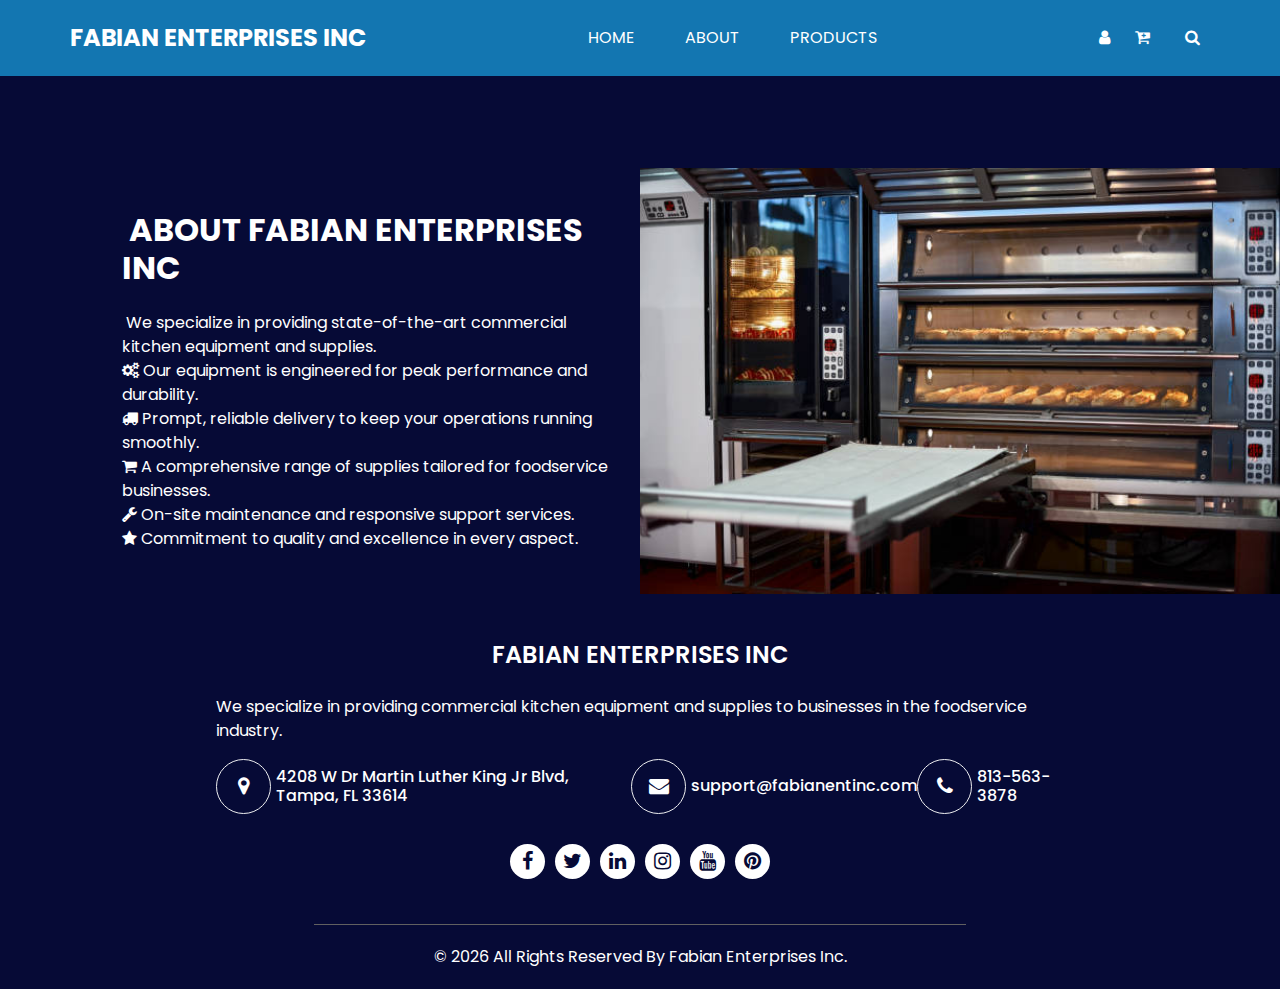
==== about.html @ 2043076e "Add files via upload" ====
<!DOCTYPE html>
<html>

<head>
  <!-- Basic -->
  <meta charset="utf-8" />
  <meta http-equiv="X-UA-Compatible" content="IE=edge" />
  <!-- Mobile Metas -->
  <meta name="viewport" content="width=device-width, initial-scale=1, shrink-to-fit=no" />
  <!-- Site Metas -->
  <meta name="keywords" content="" />
  <meta name="description" content="" />
  <meta name="author" content="" />

  <title>Fabian</title>

  <!-- bootstrap core css -->
  <link rel="stylesheet" type="text/css" href="css/bootstrap.css" />

  <!-- fonts style -->
  <link href="https://fonts.googleapis.com/css?family=Poppins:400,600,700&display=swap" rel="stylesheet" />
  <!-- slick slider -->

  <link rel="stylesheet" href="css/slick-theme.css" />
  <!-- font awesome style -->
  <link href="css/font-awesome.min.css" rel="stylesheet" />
  <!-- Custom styles for this template -->
  <link href="css/style.css" rel="stylesheet" />
  <!-- responsive style -->
  <link href="css/responsive.css" rel="stylesheet" />
  <!-- Add a favicon to prevent unnecessary pending requests -->

</head>

<body>
  <div class="hero_area">
    <!-- header section strats -->
    <header class="header_section">
      <div class="container">
        <nav class="navbar navbar-expand-lg custom_nav-container ">
          <a class="navbar-brand" href="index.html">
            FABIAN ENTERPRISES INC
          </a>

          <button class="navbar-toggler" type="button" data-toggle="collapse" data-target="#navbarSupportedContent"
            aria-controls="navbarSupportedContent" aria-expanded="false" aria-label="Toggle navigation">
            <span class=""> </span>
          </button>

          <div class="collapse navbar-collapse" id="navbarSupportedContent">
            <div class="d-flex mx-auto flex-column flex-lg-row align-items-center">
              <ul class="navbar-nav  ">
                <li class="nav-item active">
                  <a class="nav-link" href="index.html">Home <span class="sr-only">(current)</span></a>
                </li>
                <li class="nav-item">
                  <a class="nav-link" href="about.html"> About</a>
                </li>
                <li class="nav-item">
                  <a class="nav-link" href="product.html">Products</a>
                </li>
             
              </ul>
            </div>
            <div class="quote_btn-container">
              <a href="">
                <i class="fa fa-user" aria-hidden="true"></i>
              </a>
              <a href="">
                <i class="fa fa-cart-plus" aria-hidden="true"></i>
              </a>
              <form class="form-inline">
                <button class="btn  my-2 my-sm-0 nav_search-btn" type="submit">
                  <i class="fa fa-search" aria-hidden="true"></i>
                </button>
              </form>
            </div>
          </div>
        </nav>
      </div>
    </header>
    <!-- end header section -->


  <!-- about section -->

<section class="about_section layout_padding-top">
  <div class="container-fluid">
    <div class="row">
      <div class="col-md-5 ml-auto">
        <div class="detail-box">
          <div class="heading_container ">
            <h2>
              <i class="fa fa-utensils" aria-hidden="true"></i> About FABIAN ENTERPRISES INC
            </h2>
          </div>
          <p>
            <i class="fa fa-utensils" aria-hidden="true"></i> We specialize in providing state-of-the-art commercial kitchen equipment and supplies.<br>
            <i class="fa fa-cogs" aria-hidden="true"></i> Our equipment is engineered for peak performance and durability.<br>
            <i class="fa fa-truck" aria-hidden="true"></i> Prompt, reliable delivery to keep your operations running smoothly.<br>
            <i class="fa fa-shopping-cart" aria-hidden="true"></i> A comprehensive range of supplies tailored for foodservice businesses.<br>
            <i class="fa fa-wrench" aria-hidden="true"></i> On-site maintenance and responsive support services.<br>
            <i class="fa fa-star" aria-hidden="true"></i> Commitment to quality and excellence in every aspect.
          </p>
          <!--<a href="">
            Read More
          </a>-->
        </div>
      </div>
      <div class="col-md-6 px-0">
        <div class="img-box">
          <img src="images/1.jpg" alt="" />
        </div>
      </div>
    </div>
  </div>
</section>

<!-- end about section -->


  <!-- info section -->

  <section class="info_section layout_padding2">
    <div class="container">
      <div class="row">
        <div class="col-lg-9 mx-auto">
          <h4>
            FABIAN ENTERPRISES INC
          </h4>
          <p>
            We specialize in providing commercial kitchen equipment and supplies to businesses in the foodservice industry.
          </p>
          <div class="contact_items">
            <a href="">
              <div class="img-box">
                <i class="fa fa-map-marker" aria-hidden="true"></i>
              </div>
              <h6>
                4208 W Dr Martin Luther King Jr Blvd, Tampa, FL 33614
              </h6>
            </a>
            <a href="">
              <div class="img-box">
                <i class="fa fa-envelope" aria-hidden="true"></i>
              </div>
              <h6>
                support@fabianentinc.com
              </h6>
            </a>
            <a href="">
              <div class="img-box">
                <i class="fa fa-phone" aria-hidden="true"></i>
              </div>
              <h6>
                813-563-3878
              </h6>
            </a>
          </div>
        </div>
      </div>

      <div class="box">
        <div class="info_social">
          <div>
            <a href="">
              <i class="fa fa-facebook" aria-hidden="true"></i>
            </a>
          </div>
          <div>
            <a href="">
              <i class="fa fa-twitter" aria-hidden="true"></i>
            </a>
          </div>
          <div>
            <a href="">
              <i class="fa fa-linkedin" aria-hidden="true"></i>
            </a>
          </div>
          <div>
            <a href="">
              <i class="fa fa-instagram" aria-hidden="true"></i>
            </a>
          </div>
          <div>
            <a href="">
              <i class="fa fa-youtube" aria-hidden="true"></i>
            </a>
          </div>
          <div>
            <a href="">
              <i class="fa fa-pinterest" aria-hidden="true"></i>
            </a>
          </div>
        </div>
      </div>
    </div>
  </section>

  <!-- end info section -->
  <!-- footer section -->
<section class="footer_section">
  <div class="container">
    <div class="row">
      <div class="col-lg-7 col-md-9 mx-auto">
        <p>
          &copy; <span id="displayYear"></span> All Rights Reserved By
          Fabian Enterprises Inc.
        </p>
      </div>
    </div>
  </div>
</section>
<!-- footer section -->


 <!-- Update script sources to use CDN -->
 <script src="https://code.jquery.com/jquery-3.4.1.min.js"></script>
 <script src="https://cdn.jsdelivr.net/npm/bootstrap@4.6.0/dist/js/bootstrap.bundle.min.js"></script>
 <script src="js/custom.js"></script>
</body>

</html>
---- css/style.css ----
body {
  font-family: "Poppins", sans-serif;
  color: #000000;
  background-color: #ffffff;
  overflow-x: hidden;
  background-color: #0a1646;
  color: #ffffff;
}

.layout_padding {
  padding: 90px 0;
}

.layout_padding2 {
  padding: 45px 0;
}

.layout_padding2-top {
  padding-top: 45px;
}

.layout_padding2-bottom {
  padding-bottom: 45px;
}

.layout_padding-top {
  padding-top: 90px;
}

.layout_padding-bottom {
  padding-bottom: 90px;
}

.heading_container {
  display: -webkit-box;
  display: -ms-flexbox;
  display: flex;
  -webkit-box-orient: vertical;
  -webkit-box-direction: normal;
      -ms-flex-direction: column;
          flex-direction: column;
  -webkit-box-align: start;
      -ms-flex-align: start;
          align-items: flex-start;
}

.heading_container h2 {
  position: relative;
  font-weight: bold;
  text-transform: uppercase;
}

.heading_container.heading_center {
  -webkit-box-align: center;
      -ms-flex-align: center;
          align-items: center;
  text-align: center;
}

a,
a:hover,
a:focus {
  text-decoration: none;
}

a:hover,
a:focus {
  color: initial;
}

.btn,
.btn:focus {
  outline: none !important;
  -webkit-box-shadow: none;
          box-shadow: none;
}

/*header section*/
.hero_area {
  height: 100vh;
  position: relative;
  display: -webkit-box;
  display: -ms-flexbox;
  display: flex;
  -webkit-box-orient: vertical;
  -webkit-box-direction: normal;
      -ms-flex-direction: column;
          flex-direction: column;
}

.sub_page .hero_area {
  height: auto;
}

.sub_page .header_section {
  margin-top: 0;
}

.header_section {
  background-color: #1376b1;
}

.header_section .container-fluid {
  padding-right: 25px;
  padding-left: 25px;
}

.header_section .nav_container {
  margin: 0 auto;
}

.custom_nav-container .navbar-nav .nav-item .nav-link {
  padding: 10px 25px;
  color: #ffffff;
  text-align: center;
  text-transform: uppercase;
}

.custom_nav-container .nav_search-btn {
  width: 35px;
  height: 35px;
  padding: 0;
  border: none;
  color: #ffffff;
}

.navbar-brand {
  margin: 0;
  font-size: 24px;
  text-transform: uppercase;
  color: #ffffff;
  font-weight: bold;
}

.navbar-brand svg {
  width: 45px;
  height: auto;
  fill: #ffffff;
  color: #ffffff;
  margin-right: 5px;
}

.navbar-brand svg path {
  fill: #ffffff;
}

.navbar-brand:hover {
  color: inherit;
}

.custom_nav-container {
  z-index: 99999;
  padding: 15px 0;
}

.custom_nav-container .navbar-toggler {
  outline: none;
}

.custom_nav-container .navbar-toggler {
  padding: 0;
  width: 37px;
  height: 42px;
  -webkit-transition: all .3s;
  transition: all .3s;
}

.custom_nav-container .navbar-toggler span {
  display: block;
  width: 35px;
  height: 4px;
  background-color: #ffffff;
  margin: 7px 0;
  -webkit-transition: all 0.3s;
  transition: all 0.3s;
  position: relative;
  border-radius: 5px;
  -webkit-transition: all .3s;
  transition: all .3s;
}

.custom_nav-container .navbar-toggler span::before, .custom_nav-container .navbar-toggler span::after {
  content: "";
  position: absolute;
  left: 0;
  height: 100%;
  width: 100%;
  background-color: #ffffff;
  top: -10px;
  border-radius: 5px;
  -webkit-transition: all .3s;
  transition: all .3s;
}

.custom_nav-container .navbar-toggler span::after {
  top: 10px;
}

.custom_nav-container .navbar-toggler[aria-expanded="true"] {
  -webkit-transform: rotate(360deg);
          transform: rotate(360deg);
}

.custom_nav-container .navbar-toggler[aria-expanded="true"] span {
  -webkit-transform: rotate(45deg);
          transform: rotate(45deg);
}

.custom_nav-container .navbar-toggler[aria-expanded="true"] span::before, .custom_nav-container .navbar-toggler[aria-expanded="true"] span::after {
  -webkit-transform: rotate(90deg);
          transform: rotate(90deg);
  top: 0;
}

.custom_nav-container .navbar-toggler[aria-expanded="true"] .s-1 {
  -webkit-transform: rotate(45deg);
          transform: rotate(45deg);
  margin: 0;
  margin-bottom: -4px;
}

.custom_nav-container .navbar-toggler[aria-expanded="true"] .s-2 {
  display: none;
}

.custom_nav-container .navbar-toggler[aria-expanded="true"] .s-3 {
  -webkit-transform: rotate(-45deg);
          transform: rotate(-45deg);
  margin: 0;
  margin-top: -4px;
}

.custom_nav-container .navbar-toggler[aria-expanded="false"] .s-1,
.custom_nav-container .navbar-toggler[aria-expanded="false"] .s-2,
.custom_nav-container .navbar-toggler[aria-expanded="false"] .s-3 {
  -webkit-transform: none;
          transform: none;
}

.quote_btn-container {
  display: -webkit-box;
  display: -ms-flexbox;
  display: flex;
  -webkit-box-align: center;
      -ms-flex-align: center;
          align-items: center;
}

.quote_btn-container a {
  color: #ffffff;
  margin-right: 25px;
  text-transform: uppercase;
}

.quote_btn-container a span {
  margin-right: 5px;
}

/*end header section*/
/* slider section */
.slider_section {
  -webkit-box-flex: 1;
      -ms-flex: 1;
          flex: 1;
  display: -webkit-box;
  display: -ms-flexbox;
  display: flex;
  -webkit-box-align: center;
      -ms-flex-align: center;
          align-items: center;
  text-align: center;
  background-image: -webkit-gradient(linear, left top, right top, from(rgba(6, 10, 54, 0.8)), to(rgba(6, 10, 54, 0.8))), url(../images/1.jpg);
  background-image: linear-gradient(to right, rgba(6, 10, 54, 0.8), rgba(6, 10, 54, 0.8)), url(../images/2.jpg);
  background-size: cover;
  background-position: bottom;
}

.slider_section #customCarousel1 {
  width: 100%;
  position: unset;
}

.slider_section .detail_box {
  color: #ffffff;
}

.slider_section .detail_box h1 {
  font-size: 3rem;
  text-transform: uppercase;
  font-weight: bold;
  margin-bottom: 25px;
}

.slider_section .detail_box a {
  display: inline-block;
  padding: 12px 35px;
  background-color: #1376b1;
  color: #ffffff;
  border-radius: 5px;
  text-transform: uppercase;
  font-size: 15px;
  border: 1px solid #1376b1;
  -webkit-transition: all .3s;
  transition: all .3s;
  margin-top: 35px;
}

.slider_section .detail_box a:hover {
  background-color: transparent;
  color: #1376b1;
}

.slider_section .carousel-control-prev,
.slider_section .carousel-control-next {
  width: 50px;
  height: 50px;
  border-radius: 100%;
  background-color: #ffffff;
  opacity: 1;
  font-size: 22px;
  top: 50%;
  color: #000000;
  -webkit-transition: all .2s;
  transition: all .2s;
}

.slider_section .carousel-control-prev:hover,
.slider_section .carousel-control-next:hover {
  background-color: #1376b1;
  color: #ffffff;
}

.slider_section .carousel-control-prev {
  left: 10%;
}

.slider_section .carousel-control-next {
  right: 10%;
}

.section_container {
  -webkit-box-shadow: 0 0 15px 0 rgba(0, 0, 0, 0.05);
          box-shadow: 0 0 15px 0 rgba(0, 0, 0, 0.05);
  padding: 0 45px;
}

.product_section .heading_container {
  margin-bottom: 15px;
}

.product_section .product_container .box {
  margin-top: 25px;
  display: -webkit-box;
  display: -ms-flexbox;
  display: flex;
  -webkit-box-orient: vertical;
  -webkit-box-direction: normal;
      -ms-flex-direction: column;
          flex-direction: column;
  -webkit-box-align: center;
      -ms-flex-align: center;
          align-items: center;
  border-radius: 15px;
  position: relative;
  color: #ffffff;
  overflow: hidden;
}

.product_section .product_container .box a {
  color: inherit;
}

.product_section .product_container .box .img-box {
  display: -webkit-box;
  display: -ms-flexbox;
  display: flex;
  -webkit-box-pack: center;
      -ms-flex-pack: center;
          justify-content: center;
  background-color: #ffffff;
  -webkit-box-align: center;
      -ms-flex-align: center;
          align-items: center;
  width: 100%;
  height: 250px;
  padding: 30px 15px;
}

.product_section .product_container .box .img-box img {
  width: auto;
  height: 100%;
  max-width: 100%;
  min-height: 100%;
}

.product_section .product_container .box .p_cart {
  position: absolute;
  top: 10px;
  right: 10px;
  width: 35px;
  height: 35px;
  background-color: #060a36;
  border-radius: 100%;
  display: -webkit-box;
  display: -ms-flexbox;
  display: flex;
  -webkit-box-pack: center;
      -ms-flex-pack: center;
          justify-content: center;
  -webkit-box-align: center;
      -ms-flex-align: center;
          align-items: center;
}

.product_section .product_container .box .detail-box {
  background-color: #060a36;
  width: 100%;
  padding: 15px;
  display: -webkit-box;
  display: -ms-flexbox;
  display: flex;
  -webkit-box-orient: vertical;
  -webkit-box-direction: normal;
      -ms-flex-direction: column;
          flex-direction: column;
  -webkit-box-align: start;
      -ms-flex-align: start;
          align-items: flex-start;
}

.product_section .product_container .box .detail-box .p_name {
  display: inline-block;
  font-size: 20px;
  font-weight: 600;
  margin: 5px 0;
}

.product_section .product_container .box .detail-box .p_price {
  display: -webkit-box;
  display: -ms-flexbox;
  display: flex;
}

.product_section .product_container .box .detail-box .p_price .new_price {
  margin-right: 5px;
}

.product_section .product_container .box .detail-box .p_price .old_price {
  text-decoration: line-through;
}

.product_section .product_container .box .detail_bottom {
  display: -webkit-box;
  display: -ms-flexbox;
  display: flex;
  -webkit-box-pack: justify;
      -ms-flex-pack: justify;
          justify-content: space-between;
}

.product_section .product_container .box .price a {
  color: inherit;
  font-weight: 600;
}

.product_section .btn-box {
  display: -webkit-box;
  display: -ms-flexbox;
  display: flex;
  -webkit-box-pack: center;
      -ms-flex-pack: center;
          justify-content: center;
  margin-top: 45px;
}

.product_section .btn-box a {
  display: inline-block;
  padding: 10px 30px;
  background-color: #1376b1;
  color: #ffffff;
  border-radius: 5px;
  text-transform: uppercase;
  font-size: 15px;
  border: 1px solid #1376b1;
  -webkit-transition: all .3s;
  transition: all .3s;
}

.product_section .btn-box a:hover {
  background-color: transparent;
  color: #1376b1;
}

.about_section {
  background-color: #060a36;
}

.about_section .row {
  -webkit-box-align: center;
      -ms-flex-align: center;
          align-items: center;
}

.about_section .img-box img {
  width: 100%;
}

.about_section .detail-box {
  color: #ffffff;
  margin: 45px 0;
}

.about_section .detail-box p {
  margin-top: 15px;
}

.about_section .detail-box a {
  display: inline-block;
  padding: 12px 35px;
  background-color: #1376b1;
  color: #ffffff;
  border-radius: 5px;
  text-transform: uppercase;
  font-size: 15px;
  border: 1px solid #1376b1;
  -webkit-transition: all .3s;
  transition: all .3s;
  margin-top: 15px;
}

.about_section .detail-box a:hover {
  background-color: transparent;
  color: #1376b1;
}

.why_us_section .box {
  display: -webkit-box;
  display: -ms-flexbox;
  display: flex;
  -webkit-box-orient: vertical;
  -webkit-box-direction: normal;
      -ms-flex-direction: column;
          flex-direction: column;
  -webkit-box-align: center;
      -ms-flex-align: center;
          align-items: center;
  text-align: center;
  color: #ffffff;
  margin-top: 35px;
}

.why_us_section .box .img-box {
  width: 90px;
  height: 90px;
  border: 5px solid #0a1646;
  display: -webkit-box;
  display: -ms-flexbox;
  display: flex;
  -webkit-box-pack: center;
      -ms-flex-pack: center;
          justify-content: center;
  -webkit-box-align: center;
      -ms-flex-align: center;
          align-items: center;
  border-radius: 100%;
  margin-bottom: -37.5px;
  position: relative;
  background-color: #1376b1;
  -webkit-transition: all .3s;
  transition: all .3s;
}

.why_us_section .box .img-box svg {
  width: 45px;
  height: auto;
  fill: #ffffff;
}

.why_us_section .box .detail-box {
  background-color: #1376b1;
  padding: 55px 20px 20px 20px;
  -webkit-transition: all .3s;
  transition: all .3s;
  border-radius: 15px;
}

.why_us_section .box .detail-box h5 {
  text-transform: uppercase;
  font-weight: bold;
  margin-bottom: 15px;
}

.why_us_section .box .detail-box a {
  color: #ffffff;
  text-transform: uppercase;
  font-weight: 600;
}

.why_us_section .box:hover .img-box,
.why_us_section .box:hover .detail-box {
  background-color: #1376b1;
}

.subscribe_section {
  text-align: center;
  background-color: #060a36;
}

.subscribe_section .subscribe_form form {
  display: -webkit-box;
  display: -ms-flexbox;
  display: flex;
  -webkit-box-orient: vertical;
  -webkit-box-direction: normal;
      -ms-flex-direction: column;
          flex-direction: column;
  -webkit-box-align: center;
      -ms-flex-align: center;
          align-items: center;
}

.subscribe_section .subscribe_form form input {
  width: 100%;
  height: 50px;
  border: 1px solid #eeeff1;
  border-radius: 5px;
  outline: none;
  padding-left: 25px;
  background-color: transparent;
  margin-top: 35px;
  color: #fffefe;
}

.subscribe_section .subscribe_form form input::-webkit-input-placeholder {
  color: rgba(255, 254, 254, 0.8);
}

.subscribe_section .subscribe_form form input:-ms-input-placeholder {
  color: rgba(255, 254, 254, 0.8);
}

.subscribe_section .subscribe_form form input::-ms-input-placeholder {
  color: rgba(255, 254, 254, 0.8);
}

.subscribe_section .subscribe_form form input::placeholder {
  color: rgba(255, 254, 254, 0.8);
}

.subscribe_section .subscribe_form form .btn-box {
  display: -webkit-box;
  display: -ms-flexbox;
  display: flex;
  -webkit-box-pack: center;
      -ms-flex-pack: center;
          justify-content: center;
  margin-top: 25px;
  -ms-flex-wrap: wrap;
      flex-wrap: wrap;
}

.subscribe_section .subscribe_form form .btn-box button {
  display: inline-block;
  padding: 10px 65px;
  background-color: #ffffff;
  color: #060a36;
  border-radius: 5px;
  text-transform: uppercase;
  font-size: 15px;
  border: 1px solid #ffffff;
  -webkit-transition: all .3s;
  transition: all .3s;
  text-transform: uppercase;
}

.subscribe_section .subscribe_form form .btn-box button:hover {
  background-color: transparent;
  color: #ffffff;
}

.client_section .client_container {
  margin: 0 auto;
  text-align: center;
  color: #ffffff;
  margin-top: 35px;
  margin-bottom: 35px;
}

.client_section .client_container .client_detail {
  border: 1px dashed #ffffff;
  padding: 25px 20px;
}

.client_section .client_container .client_detail p {
  margin: 0;
}

.client_section .client_container .client_box {
  margin-top: 35px;
}

.client_section .client_container .client_box .name {
  margin-top: 25px;
}

.client_section .client_container .client_box .name h5 {
  text-transform: uppercase;
}

.client_section .client_container .client_box .name h6 {
  display: -webkit-box;
  display: -ms-flexbox;
  display: flex;
  -webkit-box-orient: vertical;
  -webkit-box-direction: normal;
      -ms-flex-direction: column;
          flex-direction: column;
  -webkit-box-align: center;
      -ms-flex-align: center;
          align-items: center;
  color: #2deaf5;
}

.client_section .client_container .client_box .name h6 img {
  margin-top: 5px;
}

.client_section .carousel-indicators {
  position: unset;
  -webkit-box-align: center;
      -ms-flex-align: center;
          align-items: center;
}

.client_section .carousel-indicators li {
  margin: 3px;
  width: 15px;
  height: 15px;
  opacity: 1;
  background-color: #ffffff;
  border-radius: 15px;
  background-clip: unset;
  border: none;
  -webkit-transition: all .3s;
  transition: all .3s;
}

.client_section .carousel-indicators li.active {
  width: 45px;
}

/* info section */
.info_section {
  background-color: #060a36;
}

.info_section h4 {
  text-align: center;
  font-weight: 600;
  margin-bottom: 25px;
  text-transform: uppercase;
}

.info_section .contact_items {
  display: -webkit-box;
  display: -ms-flexbox;
  display: flex;
  -webkit-box-pack: justify;
      -ms-flex-pack: justify;
          justify-content: space-between;
  -webkit-box-align: center;
      -ms-flex-align: center;
          align-items: center;
  margin-bottom: 15px;
}

.info_section .contact_items a {
  display: -webkit-box;
  display: -ms-flexbox;
  display: flex;
  -webkit-box-align: center;
      -ms-flex-align: center;
          align-items: center;
  color: #ffffff;
}

.info_section .contact_items a .img-box {
  width: 55px;
  height: 55px;
  min-width: 55px;
  margin-right: 5px;
  display: -webkit-box;
  display: -ms-flexbox;
  display: flex;
  -webkit-box-align: center;
      -ms-flex-align: center;
          align-items: center;
  -webkit-box-pack: center;
      -ms-flex-pack: center;
          justify-content: center;
  border: 1px solid #eeeff1;
  border-radius: 100%;
  font-size: 20px;
}

.info_section .contact_items a h6 {
  color: #ffffff;
  margin: 0;
}

.info_section .contact_items a:hover {
  color: #1376b1;
}

.info_section .info_social {
  display: -webkit-box;
  display: -ms-flexbox;
  display: flex;
  -webkit-box-pack: center;
      -ms-flex-pack: center;
          justify-content: center;
  margin-top: 15px;
}

.info_section .info_social a {
  display: -webkit-box;
  display: -ms-flexbox;
  display: flex;
  -webkit-box-pack: center;
      -ms-flex-pack: center;
          justify-content: center;
  -webkit-box-align: center;
      -ms-flex-align: center;
          align-items: center;
  width: 35px;
  height: 35px;
  border-radius: 100%;
  background-color: #ffffff;
  color: #060a36;
  font-size: 20px;
  margin: 0 5px;
}

.info_section .info_social a:hover {
  color: #1376b1;
}

/* end info section */
.footer_section {
  background-color: #060a36;
}

.footer_section p {
  border-top: 1px solid #616060;
  color: #ffffff;
  margin: 0 auto;
  text-align: center;
  padding: 20px 0;
}

.footer_section a {
  color: inherit;
}
/*# sourceMappingURL=style.css.map */
---- css/responsive.css ----
@media (max-width: 1300px) {}

@media (max-width: 1120px) {}

@media (max-width: 991px) {
  .hero_area {
    height: auto;
  }

  .quote_btn-container {
    flex-direction: column;
    align-items: center;
  }

  .quote_btn-container a {
    margin-right: 0;
    margin-top: 10px;
  }

  .slider_section {
    padding: 75px 0;
  }

  .slider_section .carousel-indicators {
    bottom: 55px;
  }

  .section_container {
    padding: 0 25px;
  }


}

@media (max-width: 768px) {
  .slider_section .carousel_btn-box {
    display: flex;
    justify-content: center;
    margin-top: 45px;
  }

  .slider_section .carousel-control-prev,
  .slider_section .carousel-control-next {
    position: unset;
    margin: 0 2.5px;
  }

  .info_section .contact_items {
    flex-direction: column;
  }

  .info_section .contact_items a:not(:nth-last-child(1)) {
    margin-bottom: 25px;
  }
}

@media (max-width: 576px) {
  .slider_section .detail_box h1 {
    font-size: 2.5rem;
  }
}

@media (max-width: 480px) {}

@media (max-width: 420px) {}

@media (max-width: 376px) {}

@media (min-width: 1200px) {
  .container {
    max-width: 1170px;
  }
}
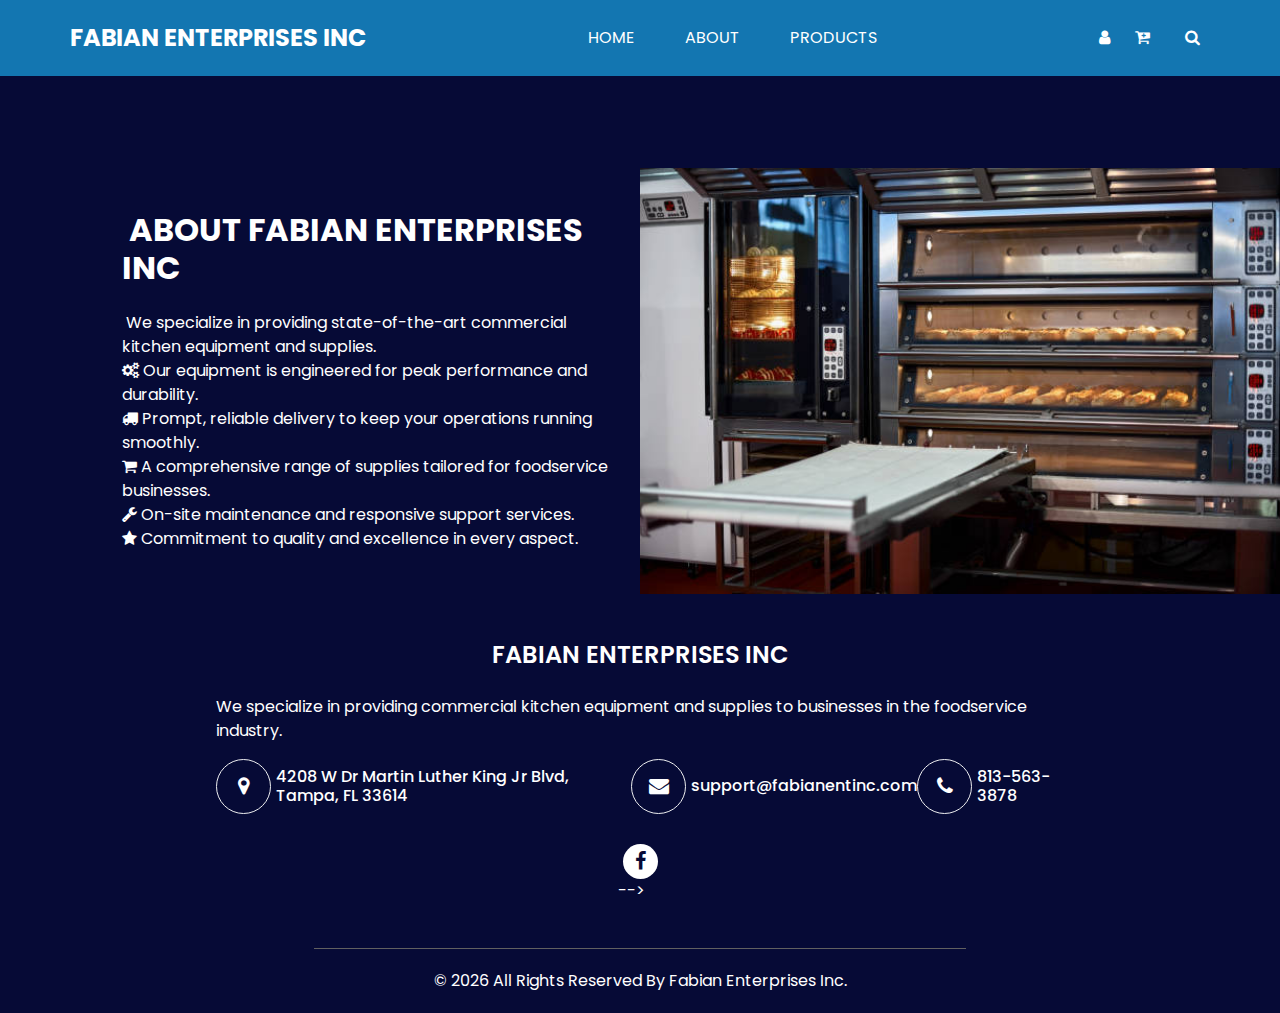
==== commit a83668cc: "update" ====
--- a/about.html
+++ b/about.html
@@ -163,34 +163,34 @@
       <div class="box">
         <div class="info_social">
           <div>
-            <a href="">
+           <!----> <a href="">
               <i class="fa fa-facebook" aria-hidden="true"></i>
-            </a>
-          </div>
-          <div>
-            <a href="">
+            </a>-->
+          </div>
+          <div>
+            <!--<a href="">
               <i class="fa fa-twitter" aria-hidden="true"></i>
-            </a>
-          </div>
-          <div>
-            <a href="">
+            </a>-->
+          </div>
+          <div>
+            <!--<a href="">
               <i class="fa fa-linkedin" aria-hidden="true"></i>
-            </a>
-          </div>
-          <div>
-            <a href="">
+            </a>-->
+          </div>
+          <div>
+            <!--<a href="">
               <i class="fa fa-instagram" aria-hidden="true"></i>
-            </a>
-          </div>
-          <div>
-            <a href="">
+            </a>-->
+          </div>
+          <div>
+            <!--<a href="">
               <i class="fa fa-youtube" aria-hidden="true"></i>
-            </a>
-          </div>
-          <div>
-            <a href="">
+            </a>-->
+          </div>
+          <div>
+            <!--<a href="">
               <i class="fa fa-pinterest" aria-hidden="true"></i>
-            </a>
+            </a>-->
           </div>
         </div>
       </div>
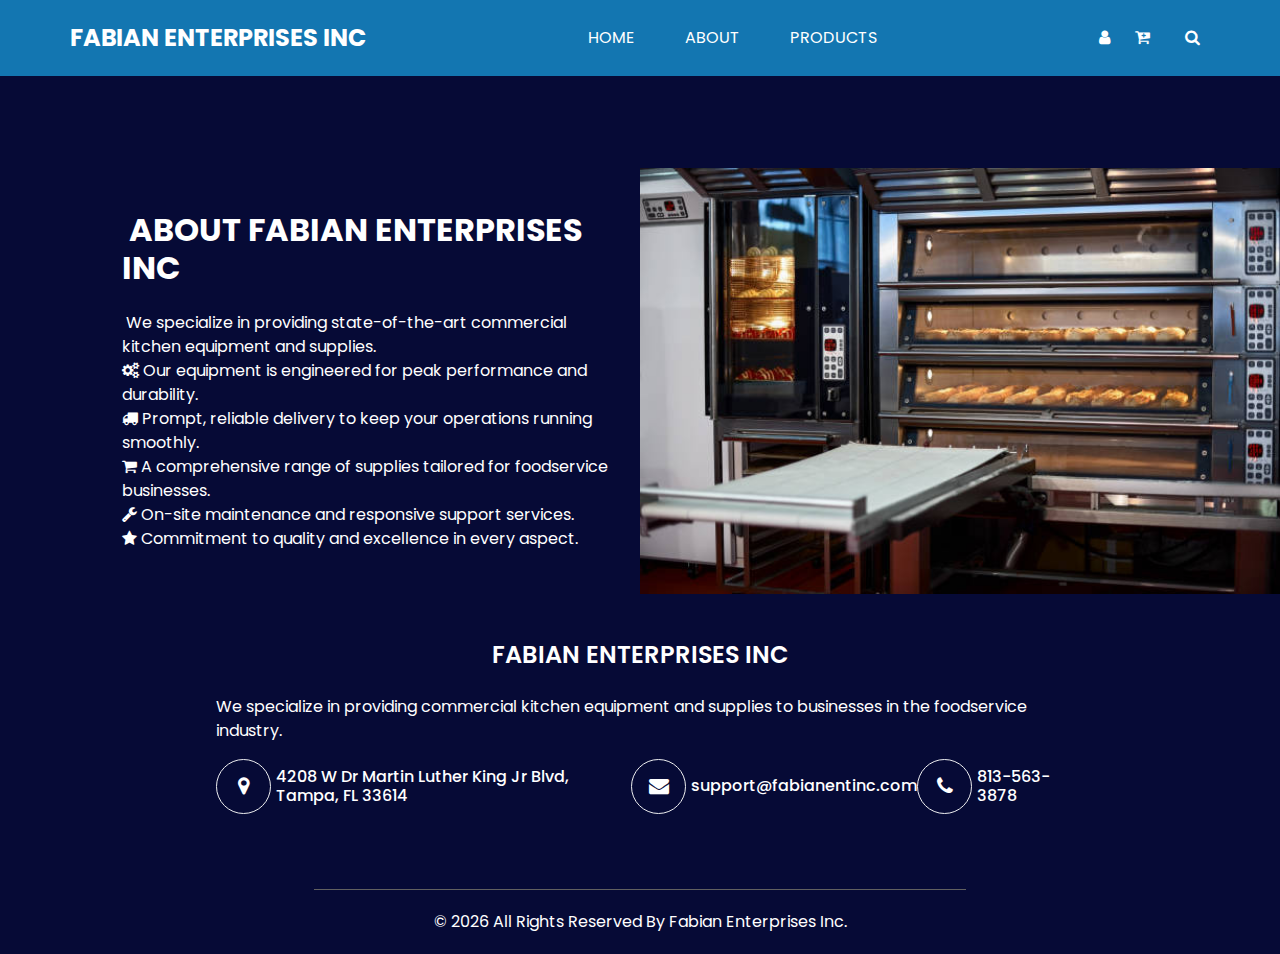
==== commit 945da0eb: "update" ====
--- a/about.html
+++ b/about.html
@@ -163,7 +163,7 @@
       <div class="box">
         <div class="info_social">
           <div>
-           <!----> <a href="">
+           <!--- <a href="">
               <i class="fa fa-facebook" aria-hidden="true"></i>
             </a>-->
           </div>
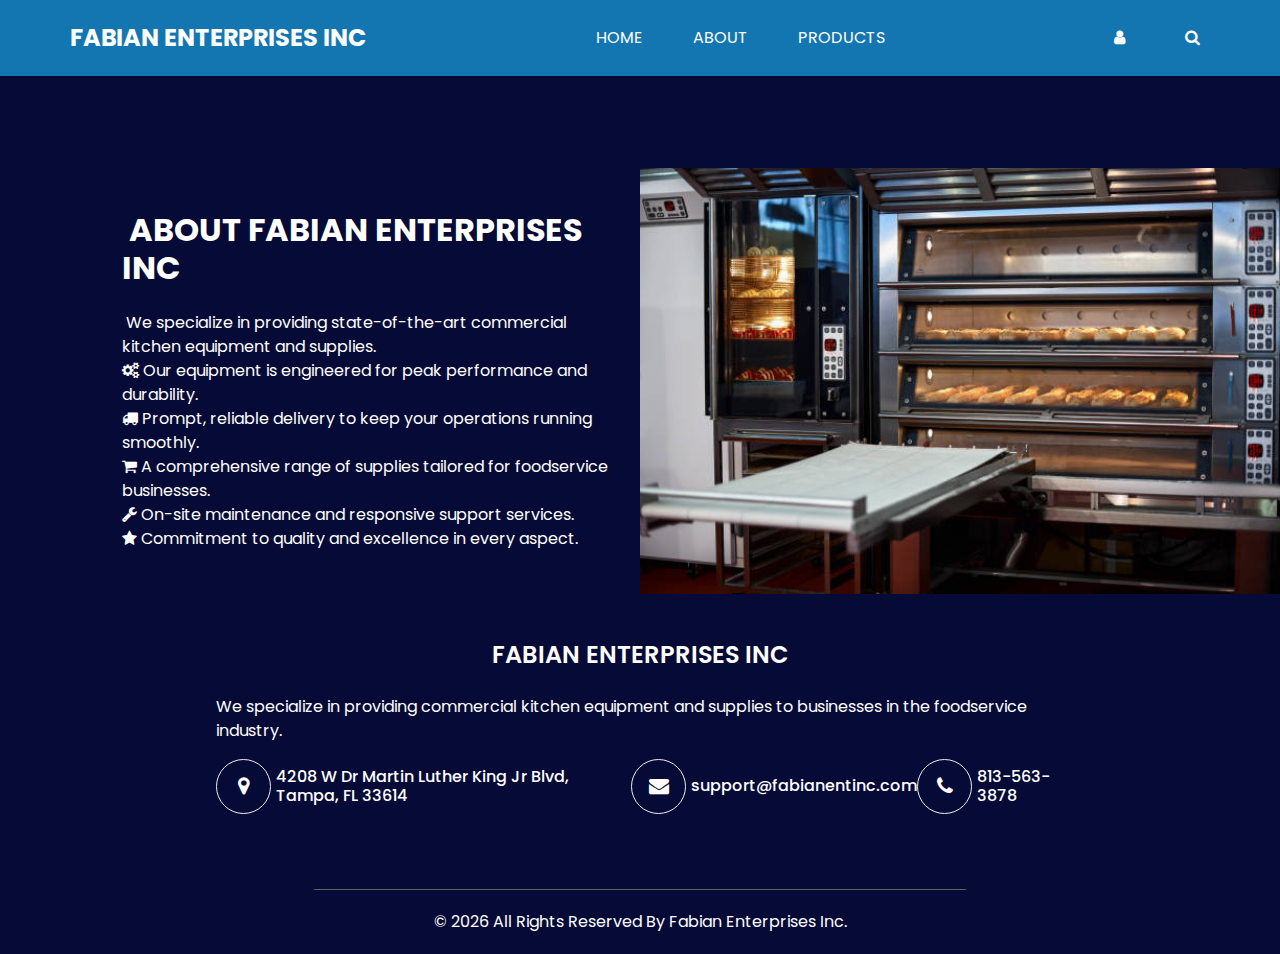
==== commit 9f046aef: "update" ====
--- a/about.html
+++ b/about.html
@@ -67,7 +67,7 @@
                 <i class="fa fa-user" aria-hidden="true"></i>
               </a>
               <a href="">
-                <i class="fa fa-cart-plus" aria-hidden="true"></i>
+                
               </a>
               <form class="form-inline">
                 <button class="btn  my-2 my-sm-0 nav_search-btn" type="submit">
